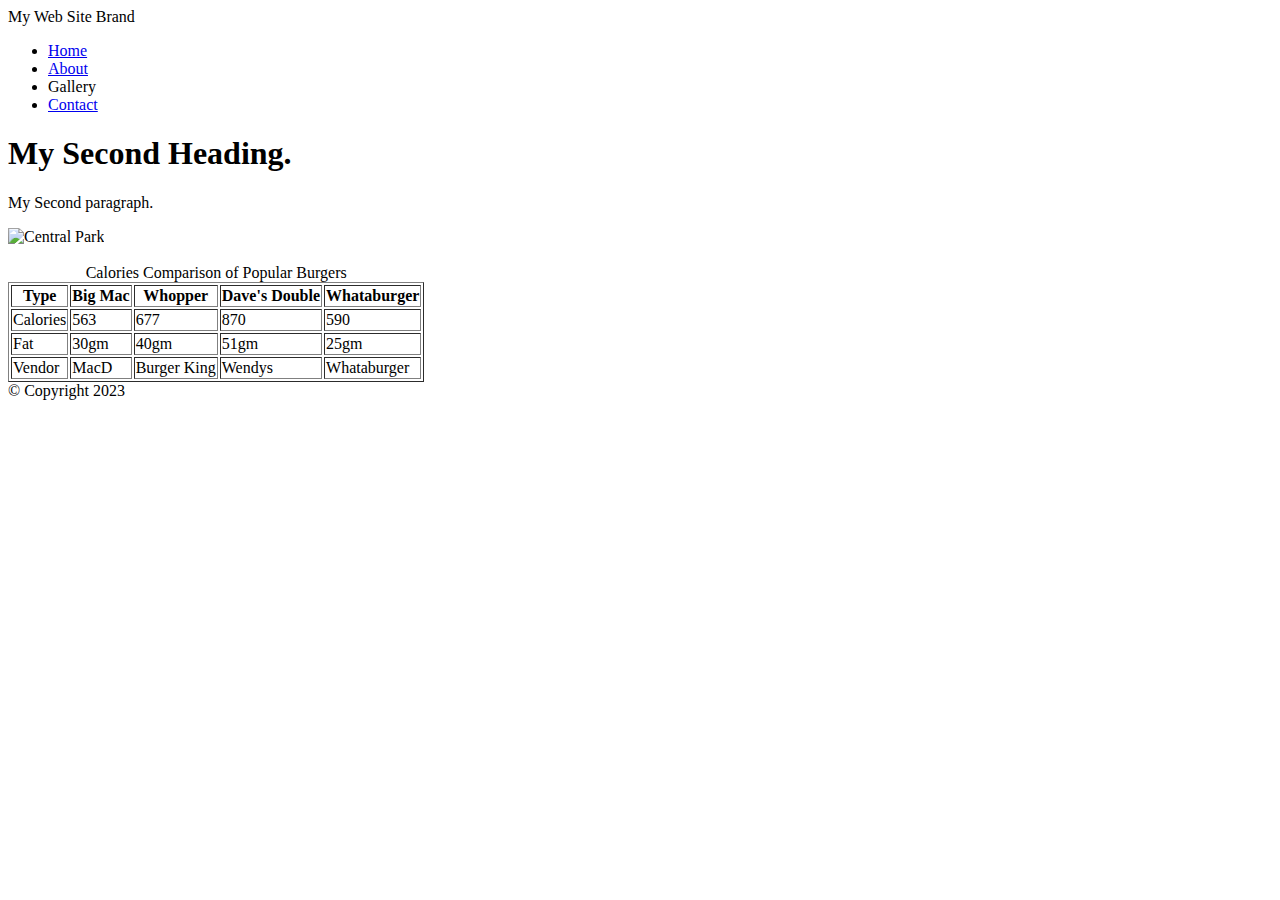
==== page2.html @ ddb60a1d "css commit3" ====
<!DOCTYPE html>
<html>
   <head>
    <title>My Second Web Page.</title>

   </head>
   <body>
    <!-- container to wrap everthing -->
       <div id="container">
            <!-- this is for Brand of Site -->
            <header>My Web Site Brand</header> 
            <!-- Main Navigation -->
            <nav>  
                <ul>
                    <li><a href="index.html">Home</a></li>
                    <li><a href="page2.html">About</a></li>
                    <li>Gallery</li>
                    <li><a href="page3.html">Contact</a></li> 
                </ul>
            </nav>  
            <!-- End of Main Navigation -->
            <!-- Main Content-->
            <main>  
                <h1>My Second Heading.</h1>
                <p>My Second paragraph.</p>
                <img src="images 3/central_park.jpg" alt="Central Park" width="500">
                <br><br>
                <table border="1">
                    <caption>Calories Comparison of Popular Burgers</caption>
                    <thead>
                        <tr>
                            <th>Type</th>
                            <th>Big Mac</th>
                            <th>Whopper</th>
                            <th>Dave's Double</th>
                            <th>Whataburger</th>
                        </tr>
                    </thead>
                    <tbody>
                        <tr>
                            <td>Calories</td>
                            <td>563</td>
                            <td>677</td>
                            <td>870</td>
                            <td>590</td>
                        </tr>
                        <tr>
                            <td>Fat</td>
                            <td>30gm</td>
                            <td>40gm</td>
                            <td>51gm</td>
                            <td>25gm</td>
                        </tr>
                    </tbody>
                    <tfoot>
                        <tr>
                            <td>Vendor</td>
                            <td>MacD</td>
                            <td>Burger King</td>
                            <td>Wendys</td>
                            <td>Whataburger</td>
                        </tr>
                    </tfoot>
                </table>
            </main>
            <!-- End of Main Content -->

            <!-- Footer Information -->
            <footer>&copy; Copyright 2023</footer>  <!-- this is the foorter  -->
        </div>
        <!-- End of Container -->
   </body>
</html>
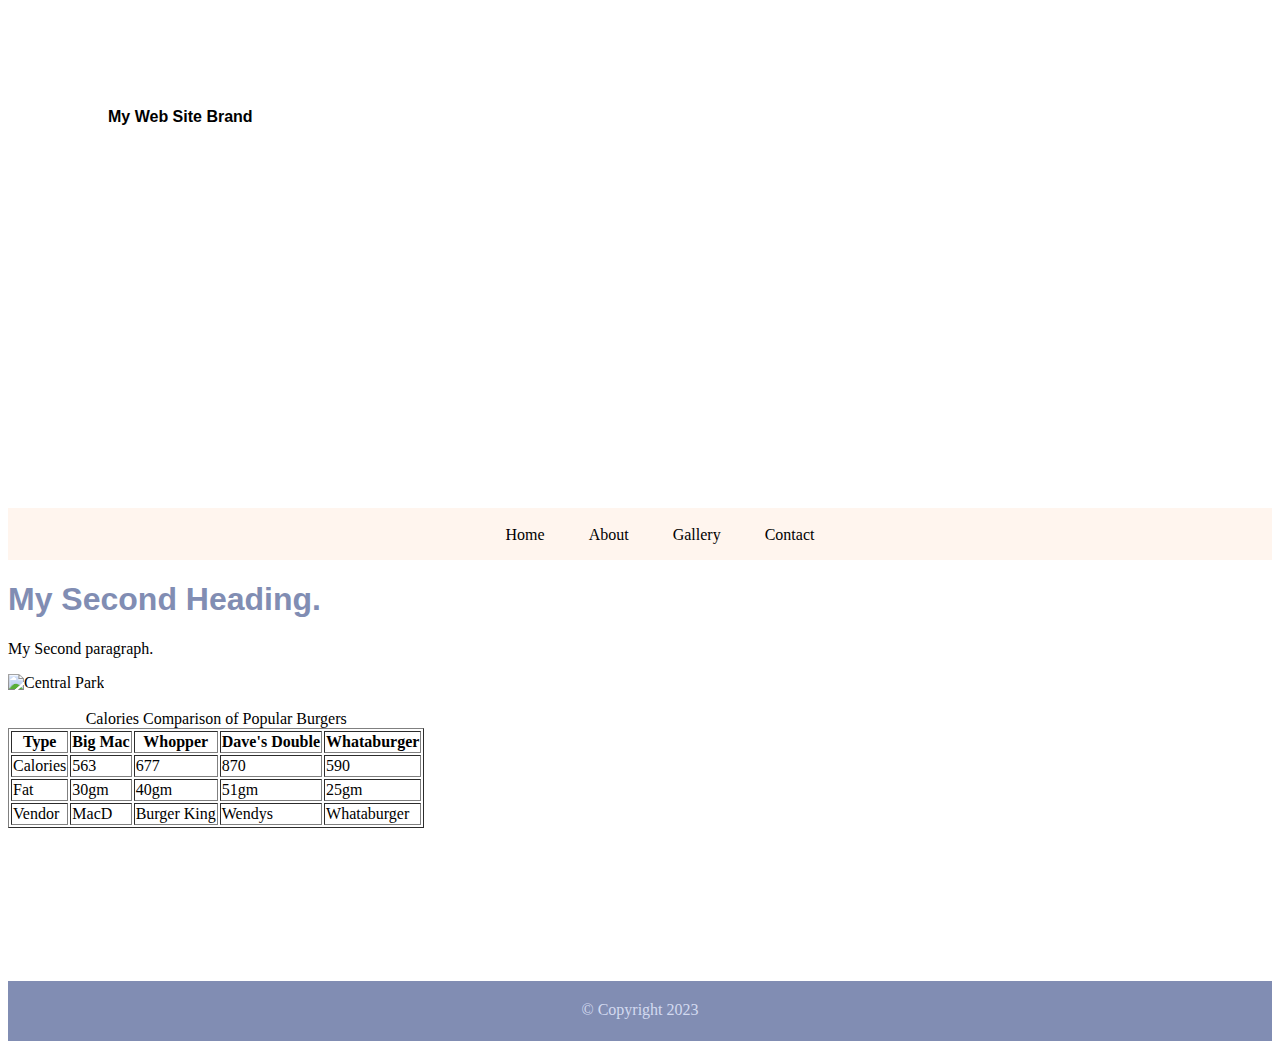
==== commit 03495c99: "commit with css" ====
--- a/page2.html
+++ b/page2.html
@@ -2,6 +2,8 @@
 <html>
    <head>
     <title>My Second Web Page.</title>
+
+    <link rel="stylesheet" href="style.css">
 
    </head>
    <body>
@@ -23,7 +25,7 @@
             <main>  
                 <h1>My Second Heading.</h1>
                 <p>My Second paragraph.</p>
-                <img src="images 3/central_park.jpg" alt="Central Park" width="500">
+                <img src="images3/central_park.jpg" alt="Central Park" width="500">
                 <br><br>
                 <table border="1">
                     <caption>Calories Comparison of Popular Burgers</caption>
--- a/style.css
+++ b/style.css
@@ -0,0 +1,57 @@
+
+header{
+    background: url(images3/central_park.jpg) 0 -200px no-repeat;
+    background-size: 1500px;
+    height: 400px;
+    padding-top: 100px;
+    padding-left: 100px;
+    font-weight: bold;
+    font-family: Arial, Helvetica, sans-serif;
+
+}
+
+li{list-style-type: none;
+    display: inline;
+    padding:0 20px; 
+}
+li a {
+    text-decoration: none;
+}
+li a:link{
+    color:#000;
+}
+li a:visited{
+    color:#818db3;
+
+}
+li a:hover{
+    color:#333;
+    text-decoration: underline;
+}
+li a:active{
+    color:#000;
+}
+
+nav{
+    background-color: rgb(255, 245, 238);
+    height: 50px;
+    text-align: center;
+    padding-top: 2px; 
+        
+}
+main{
+    height:400px;
+    
+}
+main h1{
+    color:rgb(129,141,179);
+    font-family: arial;
+}
+footer{
+    height: 40px;
+    background-color: rgb(129,141,179);
+    text-align: center;
+    padding-top: 20px;
+    color:rgb(211,218,240);
+}
+
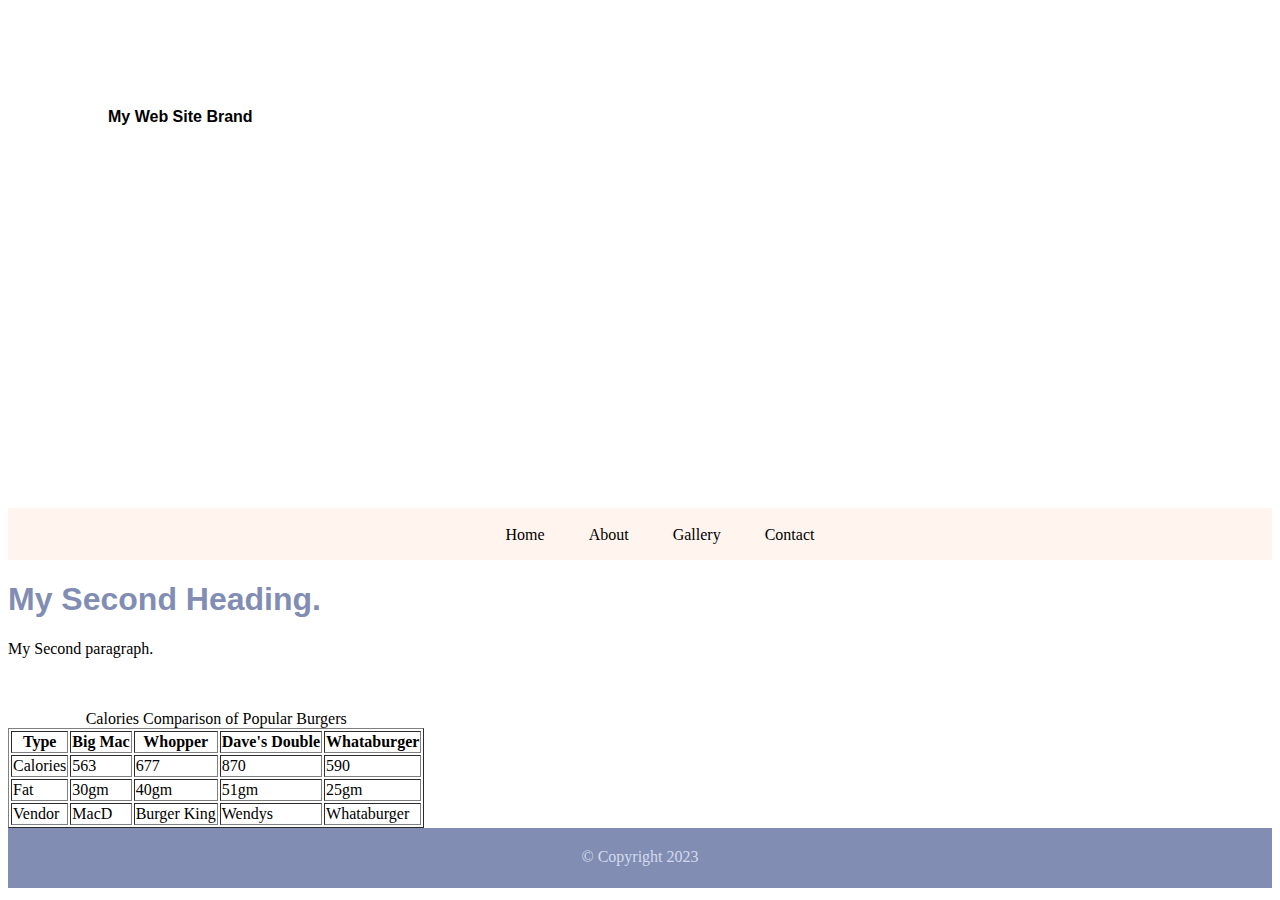
==== commit 7ed0dce8: "remove main height" ====
--- a/page2.html
+++ b/page2.html
@@ -25,7 +25,7 @@
             <main>  
                 <h1>My Second Heading.</h1>
                 <p>My Second paragraph.</p>
-                <img src="images3/central_park.jpg" alt="Central Park" width="500">
+
                 <br><br>
                 <table border="1">
                     <caption>Calories Comparison of Popular Burgers</caption>
--- a/style.css
+++ b/style.css
@@ -40,7 +40,7 @@
         
 }
 main{
-    height:400px;
+    
     
 }
 main h1{
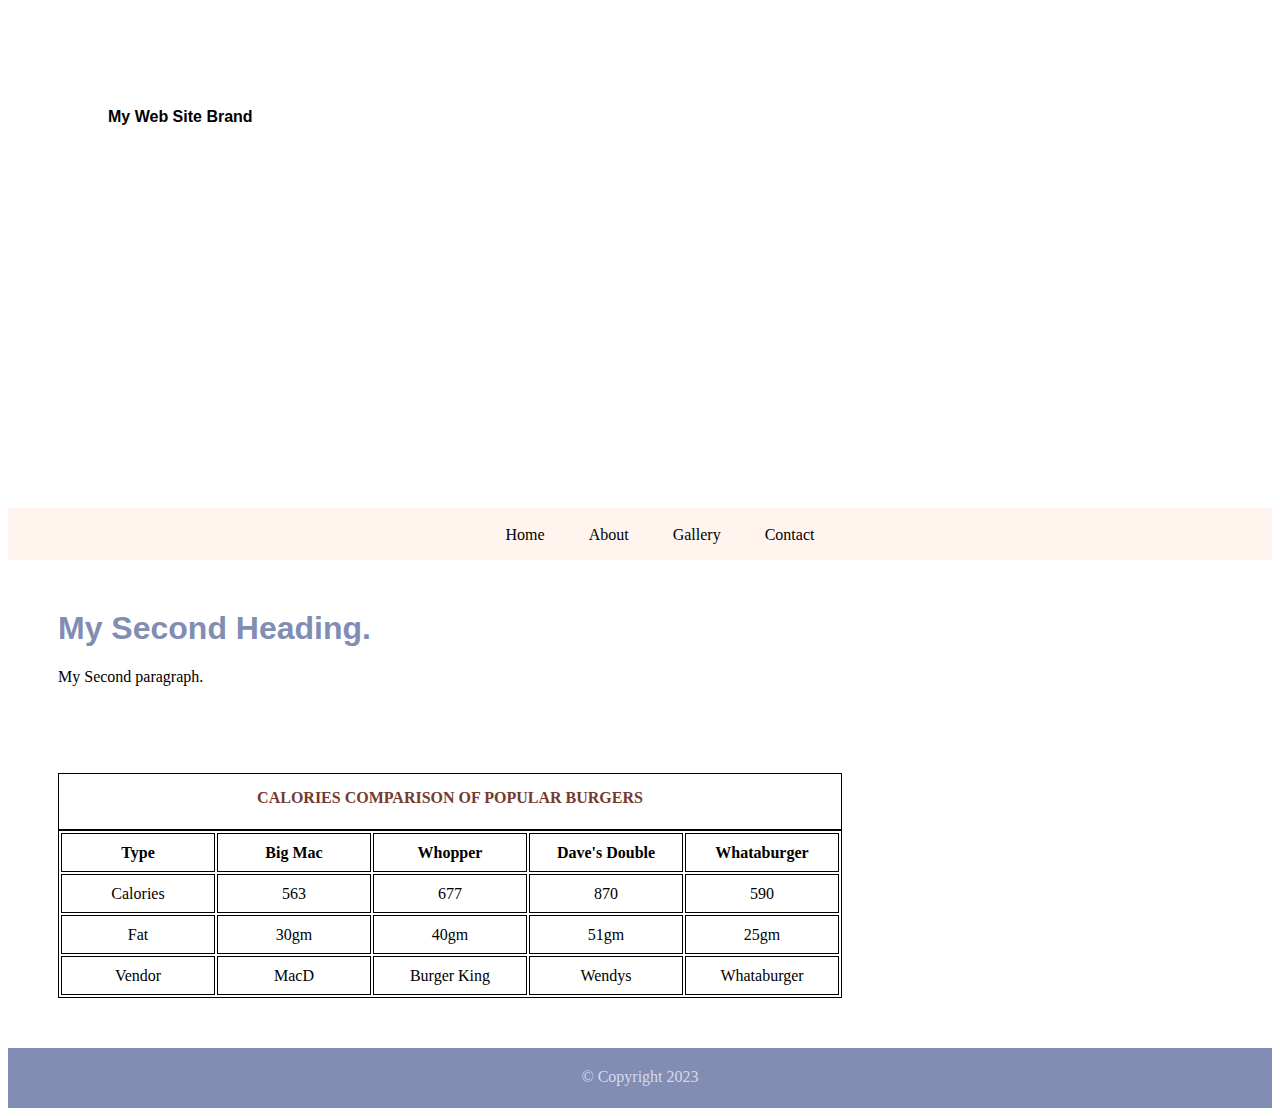
==== commit 7af76662: "added table and form style" ====
--- a/page2.html
+++ b/page2.html
@@ -27,7 +27,7 @@
                 <p>My Second paragraph.</p>
 
                 <br><br>
-                <table border="1">
+                <table>
                     <caption>Calories Comparison of Popular Burgers</caption>
                     <thead>
                         <tr>
--- a/style.css
+++ b/style.css
@@ -40,12 +40,56 @@
         
 }
 main{
-    
+    margin: 50px;
+
     
 }
 main h1{
     color:rgb(129,141,179);
     font-family: arial;
+}
+table{
+    margin-top: 35px;
+    
+}
+table, caption, th, td{
+    border:1px solid #000;
+
+}
+th,td{
+    width:150px;
+    height:35px;
+    text-align: center;
+}
+caption{
+    text-transform: uppercase;
+    font-weight: 600;
+    height:40px;
+    padding-top: 15px;
+    color: #753a30
+}
+label{
+    display: block;
+    margin: 15px 0 0 0;
+}
+input{
+    width:300px;
+
+}
+input[type="radio"]{
+    width:25px;
+}
+
+
+textarea{
+    width:300px;
+}
+input[type="sumbit"]{
+    display: block;
+    margin: 20px 0 10px 0;
+    width:100px;
+
+
 }
 footer{
     height: 40px;
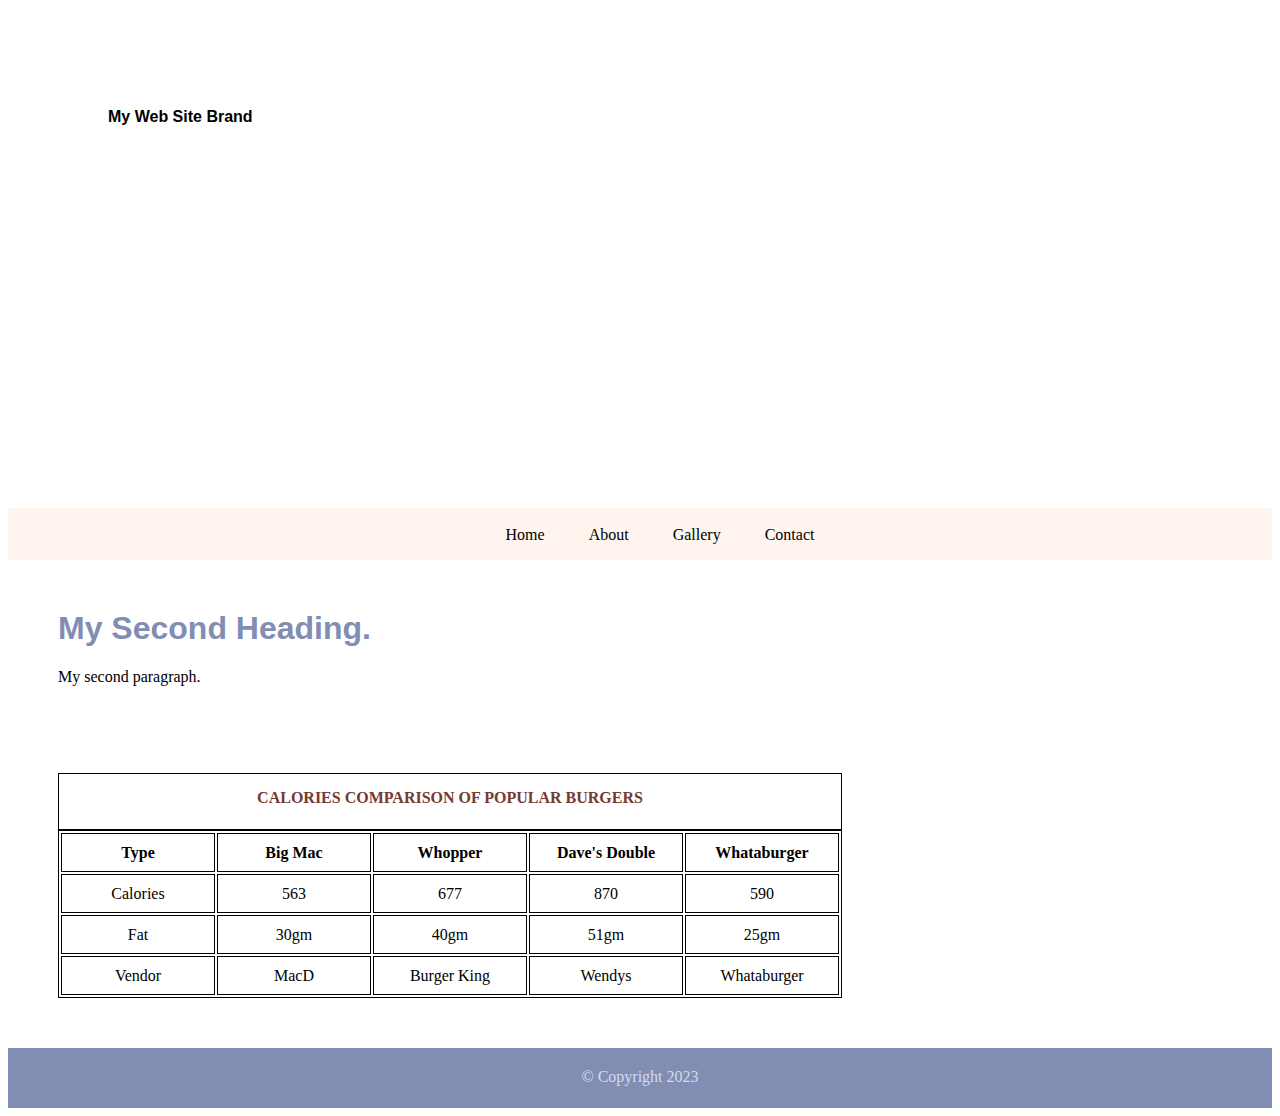
==== commit c5739a96: "add 4thpages" ====
--- a/page2.html
+++ b/page2.html
@@ -16,7 +16,7 @@
                 <ul>
                     <li><a href="index.html">Home</a></li>
                     <li><a href="page2.html">About</a></li>
-                    <li>Gallery</li>
+                    <li><a href="page4.html">Gallery</a></li>
                     <li><a href="page3.html">Contact</a></li> 
                 </ul>
             </nav>  
@@ -24,7 +24,7 @@
             <!-- Main Content-->
             <main>  
                 <h1>My Second Heading.</h1>
-                <p>My Second paragraph.</p>
+                <p>My second paragraph.</p>
 
                 <br><br>
                 <table>
--- a/style.css
+++ b/style.css
@@ -84,13 +84,12 @@
 textarea{
     width:300px;
 }
-input[type="sumbit"]{
+input[type="submit"]{
     display: block;
-    margin: 20px 0 10px 0;
+    margin:20px 0 10px 0;
     width:100px;
+}
 
-
-}
 footer{
     height: 40px;
     background-color: rgb(129,141,179);
@@ -98,4 +97,6 @@
     padding-top: 20px;
     color:rgb(211,218,240);
 }
-
+main #album #photo img{
+    width: 400px;
+}
